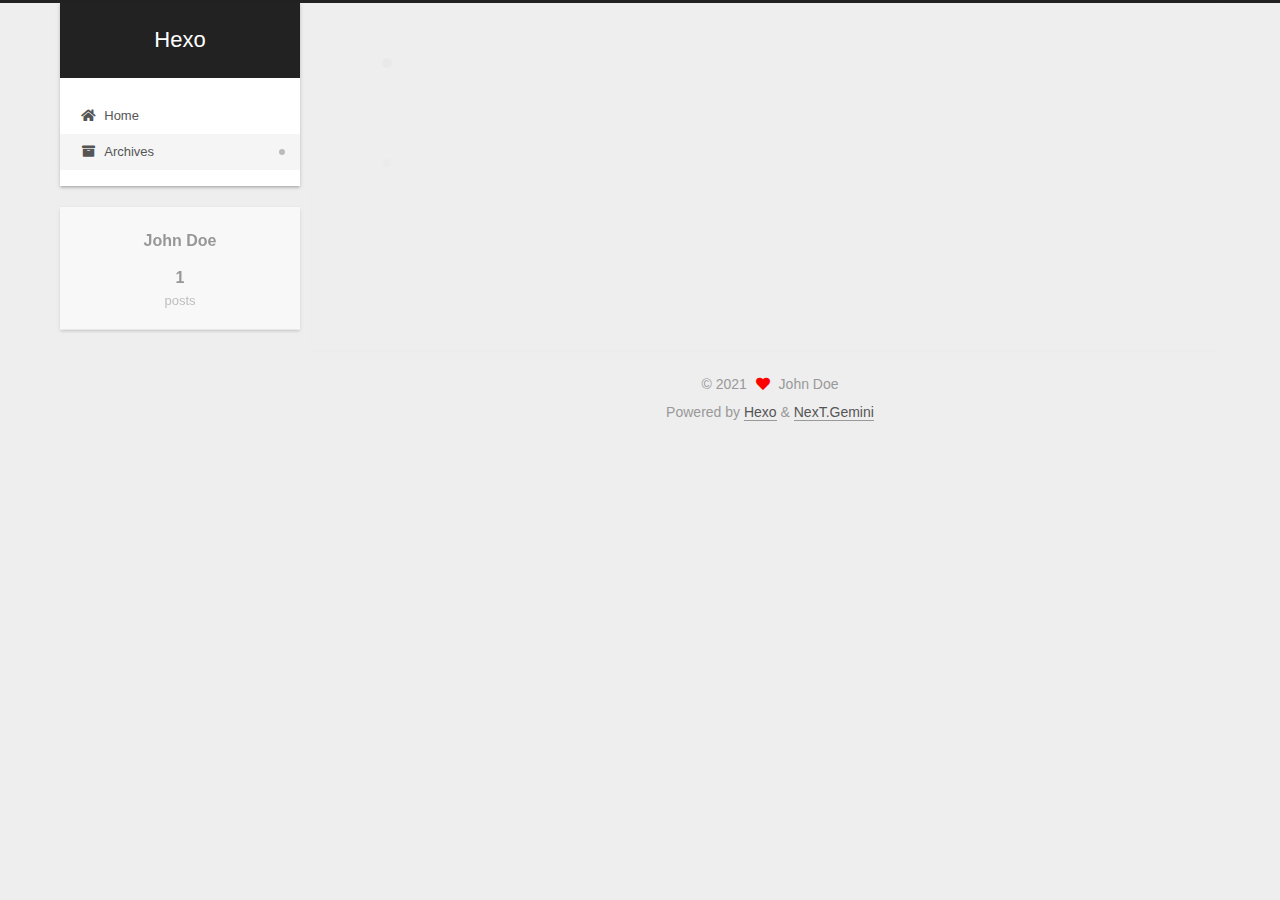
==== archives/index.html @ fc1ddba0 "Site updated: 2021-03-24 16:16:08" ====
<!DOCTYPE html>
<html lang="en">
<head>
  <meta charset="UTF-8">
<meta name="viewport" content="width=device-width, initial-scale=1, maximum-scale=2">
<meta name="theme-color" content="#222">
<meta name="generator" content="Hexo 5.4.0">
  <link rel="apple-touch-icon" sizes="180x180" href="/images/apple-touch-icon-next.png">
  <link rel="icon" type="image/png" sizes="32x32" href="/images/favicon-32x32-next.png">
  <link rel="icon" type="image/png" sizes="16x16" href="/images/favicon-16x16-next.png">
  <link rel="mask-icon" href="/images/logo.svg" color="#222">

<link rel="stylesheet" href="/css/main.css">


<link rel="stylesheet" href="/lib/font-awesome/css/all.min.css">

<script id="hexo-configurations">
    var NexT = window.NexT || {};
    var CONFIG = {"hostname":"example.com","root":"/","scheme":"Gemini","version":"7.8.0","exturl":false,"sidebar":{"position":"left","display":"post","padding":18,"offset":12,"onmobile":false},"copycode":{"enable":false,"show_result":false,"style":null},"back2top":{"enable":true,"sidebar":false,"scrollpercent":false},"bookmark":{"enable":false,"color":"#222","save":"auto"},"fancybox":false,"mediumzoom":false,"lazyload":false,"pangu":false,"comments":{"style":"tabs","active":null,"storage":true,"lazyload":false,"nav":null},"algolia":{"hits":{"per_page":10},"labels":{"input_placeholder":"Search for Posts","hits_empty":"We didn't find any results for the search: ${query}","hits_stats":"${hits} results found in ${time} ms"}},"localsearch":{"enable":false,"trigger":"auto","top_n_per_article":1,"unescape":false,"preload":false},"motion":{"enable":true,"async":false,"transition":{"post_block":"fadeIn","post_header":"slideDownIn","post_body":"slideDownIn","coll_header":"slideLeftIn","sidebar":"slideUpIn"}}};
  </script>

  <meta property="og:type" content="website">
<meta property="og:title" content="Hexo">
<meta property="og:url" content="http://example.com/archives/index.html">
<meta property="og:site_name" content="Hexo">
<meta property="og:locale" content="en_US">
<meta property="article:author" content="John Doe">
<meta name="twitter:card" content="summary">

<link rel="canonical" href="http://example.com/archives/">


<script id="page-configurations">
  // https://hexo.io/docs/variables.html
  CONFIG.page = {
    sidebar: "",
    isHome : false,
    isPost : false,
    lang   : 'en'
  };
</script>

  <title>Archive | Hexo</title>
  






  <noscript>
  <style>
  .use-motion .brand,
  .use-motion .menu-item,
  .sidebar-inner,
  .use-motion .post-block,
  .use-motion .pagination,
  .use-motion .comments,
  .use-motion .post-header,
  .use-motion .post-body,
  .use-motion .collection-header { opacity: initial; }

  .use-motion .site-title,
  .use-motion .site-subtitle {
    opacity: initial;
    top: initial;
  }

  .use-motion .logo-line-before i { left: initial; }
  .use-motion .logo-line-after i { right: initial; }
  </style>
</noscript>

</head>

<body itemscope itemtype="http://schema.org/WebPage">
  <div class="container use-motion">
    <div class="headband"></div>

    <header class="header" itemscope itemtype="http://schema.org/WPHeader">
      <div class="header-inner"><div class="site-brand-container">
  <div class="site-nav-toggle">
    <div class="toggle" aria-label="Toggle navigation bar">
      <span class="toggle-line toggle-line-first"></span>
      <span class="toggle-line toggle-line-middle"></span>
      <span class="toggle-line toggle-line-last"></span>
    </div>
  </div>

  <div class="site-meta">

    <a href="/" class="brand" rel="start">
      <span class="logo-line-before"><i></i></span>
      <h1 class="site-title">Hexo</h1>
      <span class="logo-line-after"><i></i></span>
    </a>
  </div>

  <div class="site-nav-right">
    <div class="toggle popup-trigger">
    </div>
  </div>
</div>




<nav class="site-nav">
  <ul id="menu" class="main-menu menu">
        <li class="menu-item menu-item-home">

    <a href="/" rel="section"><i class="fa fa-home fa-fw"></i>Home</a>

  </li>
        <li class="menu-item menu-item-archives">

    <a href="/archives/" rel="section"><i class="fa fa-archive fa-fw"></i>Archives</a>

  </li>
  </ul>
</nav>




</div>
    </header>

    
  <div class="back-to-top">
    <i class="fa fa-arrow-up"></i>
    <span>0%</span>
  </div>


    <main class="main">
      <div class="main-inner">
        <div class="content-wrap">
          

          <div class="content archive">
            

  
  
  
  <div class="post-block">
    <div class="posts-collapse">
      <div class="collection-title">
        <span class="collection-header">Um..! 1 post. Keep on posting.</span>
      </div>

      
    <div class="collection-year">
      <span class="collection-header">2021</span>
    </div>

  <article itemscope itemtype="http://schema.org/Article">
    <header class="post-header">

      <div class="post-meta">
        <time itemprop="dateCreated"
              datetime="2021-03-24T16:07:38+08:00"
              content="2021-03-24">
          03-24
        </time>
      </div>

      <div class="post-title">
          <a class="post-title-link" href="/2021/03/24/hello-world/" itemprop="url">
            <span itemprop="name">Hello World</span>
          </a>
      </div>

    </header>
  </article>


    </div>
  </div>
  
  
  

  



          </div>
          

<script>
  window.addEventListener('tabs:register', () => {
    let { activeClass } = CONFIG.comments;
    if (CONFIG.comments.storage) {
      activeClass = localStorage.getItem('comments_active') || activeClass;
    }
    if (activeClass) {
      let activeTab = document.querySelector(`a[href="#comment-${activeClass}"]`);
      if (activeTab) {
        activeTab.click();
      }
    }
  });
  if (CONFIG.comments.storage) {
    window.addEventListener('tabs:click', event => {
      if (!event.target.matches('.tabs-comment .tab-content .tab-pane')) return;
      let commentClass = event.target.classList[1];
      localStorage.setItem('comments_active', commentClass);
    });
  }
</script>

        </div>
          
  
  <div class="toggle sidebar-toggle">
    <span class="toggle-line toggle-line-first"></span>
    <span class="toggle-line toggle-line-middle"></span>
    <span class="toggle-line toggle-line-last"></span>
  </div>

  <aside class="sidebar">
    <div class="sidebar-inner">

      <ul class="sidebar-nav motion-element">
        <li class="sidebar-nav-toc">
          Table of Contents
        </li>
        <li class="sidebar-nav-overview">
          Overview
        </li>
      </ul>

      <!--noindex-->
      <div class="post-toc-wrap sidebar-panel">
      </div>
      <!--/noindex-->

      <div class="site-overview-wrap sidebar-panel">
        <div class="site-author motion-element" itemprop="author" itemscope itemtype="http://schema.org/Person">
  <p class="site-author-name" itemprop="name">John Doe</p>
  <div class="site-description" itemprop="description"></div>
</div>
<div class="site-state-wrap motion-element">
  <nav class="site-state">
      <div class="site-state-item site-state-posts">
          <a href="/archives/">
        
          <span class="site-state-item-count">1</span>
          <span class="site-state-item-name">posts</span>
        </a>
      </div>
  </nav>
</div>



      </div>

    </div>
  </aside>
  <div id="sidebar-dimmer"></div>


      </div>
    </main>

    <footer class="footer">
      <div class="footer-inner">
        

        

<div class="copyright">
  
  &copy; 
  <span itemprop="copyrightYear">2021</span>
  <span class="with-love">
    <i class="fa fa-heart"></i>
  </span>
  <span class="author" itemprop="copyrightHolder">John Doe</span>
</div>
  <div class="powered-by">Powered by <a href="https://hexo.io/" class="theme-link" rel="noopener" target="_blank">Hexo</a> & <a href="https://theme-next.org/" class="theme-link" rel="noopener" target="_blank">NexT.Gemini</a>
  </div>

        








      </div>
    </footer>
  </div>

  
  <script src="/lib/anime.min.js"></script>
  <script src="/lib/velocity/velocity.min.js"></script>
  <script src="/lib/velocity/velocity.ui.min.js"></script>

<script src="/js/utils.js"></script>

<script src="/js/motion.js"></script>


<script src="/js/schemes/pisces.js"></script>


<script src="/js/next-boot.js"></script>




  















  

  

</body>
</html>
---- css/main.css ----
:root {
  --body-bg-color: #eee;
  --content-bg-color: #fff;
  --card-bg-color: #f5f5f5;
  --text-color: #555;
  --blockquote-color: #666;
  --link-color: #555;
  --link-hover-color: #222;
  --brand-color: #fff;
  --brand-hover-color: #fff;
  --table-row-odd-bg-color: #f9f9f9;
  --table-row-hover-bg-color: #f5f5f5;
  --menu-item-bg-color: #f5f5f5;
  --btn-default-bg: #fff;
  --btn-default-color: #555;
  --btn-default-border-color: #555;
  --btn-default-hover-bg: #222;
  --btn-default-hover-color: #fff;
  --btn-default-hover-border-color: #222;
}
html {
  line-height: 1.15; /* 1 */
  -webkit-text-size-adjust: 100%; /* 2 */
}
body {
  margin: 0;
}
main {
  display: block;
}
h1 {
  font-size: 2em;
  margin: 0.67em 0;
}
hr {
  box-sizing: content-box; /* 1 */
  height: 0; /* 1 */
  overflow: visible; /* 2 */
}
pre {
  font-family: monospace, monospace; /* 1 */
  font-size: 1em; /* 2 */
}
a {
  background: transparent;
}
abbr[title] {
  border-bottom: none; /* 1 */
  text-decoration: underline; /* 2 */
  text-decoration: underline dotted; /* 2 */
}
b,
strong {
  font-weight: bolder;
}
code,
kbd,
samp {
  font-family: monospace, monospace; /* 1 */
  font-size: 1em; /* 2 */
}
small {
  font-size: 80%;
}
sub,
sup {
  font-size: 75%;
  line-height: 0;
  position: relative;
  vertical-align: baseline;
}
sub {
  bottom: -0.25em;
}
sup {
  top: -0.5em;
}
img {
  border-style: none;
}
button,
input,
optgroup,
select,
textarea {
  font-family: inherit; /* 1 */
  font-size: 100%; /* 1 */
  line-height: 1.15; /* 1 */
  margin: 0; /* 2 */
}
button,
input {
/* 1 */
  overflow: visible;
}
button,
select {
/* 1 */
  text-transform: none;
}
button,
[type='button'],
[type='reset'],
[type='submit'] {
  -webkit-appearance: button;
}
button::-moz-focus-inner,
[type='button']::-moz-focus-inner,
[type='reset']::-moz-focus-inner,
[type='submit']::-moz-focus-inner {
  border-style: none;
  padding: 0;
}
button:-moz-focusring,
[type='button']:-moz-focusring,
[type='reset']:-moz-focusring,
[type='submit']:-moz-focusring {
  outline: 1px dotted ButtonText;
}
fieldset {
  padding: 0.35em 0.75em 0.625em;
}
legend {
  box-sizing: border-box; /* 1 */
  color: inherit; /* 2 */
  display: table; /* 1 */
  max-width: 100%; /* 1 */
  padding: 0; /* 3 */
  white-space: normal; /* 1 */
}
progress {
  vertical-align: baseline;
}
textarea {
  overflow: auto;
}
[type='checkbox'],
[type='radio'] {
  box-sizing: border-box; /* 1 */
  padding: 0; /* 2 */
}
[type='number']::-webkit-inner-spin-button,
[type='number']::-webkit-outer-spin-button {
  height: auto;
}
[type='search'] {
  outline-offset: -2px; /* 2 */
  -webkit-appearance: textfield; /* 1 */
}
[type='search']::-webkit-search-decoration {
  -webkit-appearance: none;
}
::-webkit-file-upload-button {
  font: inherit; /* 2 */
  -webkit-appearance: button; /* 1 */
}
details {
  display: block;
}
summary {
  display: list-item;
}
template {
  display: none;
}
[hidden] {
  display: none;
}
::selection {
  background: #262a30;
  color: #eee;
}
html,
body {
  height: 100%;
}
body {
  background: var(--body-bg-color);
  color: var(--text-color);
  font-family: 'Lato', "PingFang SC", "Microsoft YaHei", sans-serif;
  font-size: 1em;
  line-height: 2;
}
@media (max-width: 991px) {
  body {
    padding-left: 0 !important;
    padding-right: 0 !important;
  }
}
h1,
h2,
h3,
h4,
h5,
h6 {
  font-family: 'Lato', "PingFang SC", "Microsoft YaHei", sans-serif;
  font-weight: bold;
  line-height: 1.5;
  margin: 20px 0 15px;
}
h1 {
  font-size: 1.5em;
}
h2 {
  font-size: 1.375em;
}
h3 {
  font-size: 1.25em;
}
h4 {
  font-size: 1.125em;
}
h5 {
  font-size: 1em;
}
h6 {
  font-size: 0.875em;
}
p {
  margin: 0 0 20px 0;
}
a,
span.exturl {
  border-bottom: 1px solid #999;
  color: var(--link-color);
  outline: 0;
  text-decoration: none;
  overflow-wrap: break-word;
  word-wrap: break-word;
  cursor: pointer;
}
a:hover,
span.exturl:hover {
  border-bottom-color: var(--link-hover-color);
  color: var(--link-hover-color);
}
iframe,
img,
video {
  display: block;
  margin-left: auto;
  margin-right: auto;
  max-width: 100%;
}
hr {
  background-image: repeating-linear-gradient(-45deg, #ddd, #ddd 4px, transparent 4px, transparent 8px);
  border: 0;
  height: 3px;
  margin: 40px 0;
}
blockquote {
  border-left: 4px solid #ddd;
  color: var(--blockquote-color);
  margin: 0;
  padding: 0 15px;
}
blockquote cite::before {
  content: '-';
  padding: 0 5px;
}
dt {
  font-weight: bold;
}
dd {
  margin: 0;
  padding: 0;
}
kbd {
  background-color: #f5f5f5;
  background-image: linear-gradient(#eee, #fff, #eee);
  border: 1px solid #ccc;
  border-radius: 0.2em;
  box-shadow: 0.1em 0.1em 0.2em rgba(0,0,0,0.1);
  color: #555;
  font-family: inherit;
  padding: 0.1em 0.3em;
  white-space: nowrap;
}
.table-container {
  overflow: auto;
}
table {
  border-collapse: collapse;
  border-spacing: 0;
  font-size: 0.875em;
  margin: 0 0 20px 0;
  width: 100%;
}
tbody tr:nth-of-type(odd) {
  background: var(--table-row-odd-bg-color);
}
tbody tr:hover {
  background: var(--table-row-hover-bg-color);
}
caption,
th,
td {
  font-weight: normal;
  padding: 8px;
  vertical-align: middle;
}
th,
td {
  border: 1px solid #ddd;
  border-bottom: 3px solid #ddd;
}
th {
  font-weight: 700;
  padding-bottom: 10px;
}
td {
  border-bottom-width: 1px;
}
.btn {
  background: var(--btn-default-bg);
  border: 2px solid var(--btn-default-border-color);
  border-radius: 2px;
  color: var(--btn-default-color);
  display: inline-block;
  font-size: 0.875em;
  line-height: 2;
  padding: 0 20px;
  text-decoration: none;
  transition-property: background-color;
  transition-delay: 0s;
  transition-duration: 0.2s;
  transition-timing-function: ease-in-out;
}
.btn:hover {
  background: var(--btn-default-hover-bg);
  border-color: var(--btn-default-hover-border-color);
  color: var(--btn-default-hover-color);
}
.btn + .btn {
  margin: 0 0 8px 8px;
}
.btn .fa-fw {
  text-align: left;
  width: 1.285714285714286em;
}
.toggle {
  line-height: 0;
}
.toggle .toggle-line {
  background: #fff;
  display: inline-block;
  height: 2px;
  left: 0;
  position: relative;
  top: 0;
  transition: all 0.4s;
  vertical-align: top;
  width: 100%;
}
.toggle .toggle-line:not(:first-child) {
  margin-top: 3px;
}
.toggle.toggle-arrow .toggle-line-first {
  left: 50%;
  top: 2px;
  transform: rotate(45deg);
  width: 50%;
}
.toggle.toggle-arrow .toggle-line-middle {
  left: 2px;
  width: 90%;
}
.toggle.toggle-arrow .toggle-line-last {
  left: 50%;
  top: -2px;
  transform: rotate(-45deg);
  width: 50%;
}
.toggle.toggle-close .toggle-line-first {
  transform: rotate(-45deg);
  top: 5px;
}
.toggle.toggle-close .toggle-line-middle {
  opacity: 0;
}
.toggle.toggle-close .toggle-line-last {
  transform: rotate(45deg);
  top: -5px;
}
.highlight,
pre {
  background: #f7f7f7;
  color: #4d4d4c;
  line-height: 1.6;
  margin: 0 auto 20px;
}
pre,
code {
  font-family: consolas, Menlo, monospace, "PingFang SC", "Microsoft YaHei";
}
code {
  background: #eee;
  border-radius: 3px;
  color: #555;
  padding: 2px 4px;
  overflow-wrap: break-word;
  word-wrap: break-word;
}
.highlight *::selection {
  background: #d6d6d6;
}
.highlight pre {
  border: 0;
  margin: 0;
  padding: 10px 0;
}
.highlight table {
  border: 0;
  margin: 0;
  width: auto;
}
.highlight td {
  border: 0;
  padding: 0;
}
.highlight figcaption {
  background: #eff2f3;
  color: #4d4d4c;
  display: flex;
  font-size: 0.875em;
  justify-content: space-between;
  line-height: 1.2;
  padding: 0.5em;
}
.highlight figcaption a {
  color: #4d4d4c;
}
.highlight figcaption a:hover {
  border-bottom-color: #4d4d4c;
}
.highlight .gutter {
  -moz-user-select: none;
  -ms-user-select: none;
  -webkit-user-select: none;
  user-select: none;
}
.highlight .gutter pre {
  background: #eff2f3;
  color: #869194;
  padding-left: 10px;
  padding-right: 10px;
  text-align: right;
}
.highlight .code pre {
  background: #f7f7f7;
  padding-left: 10px;
  width: 100%;
}
.gist table {
  width: auto;
}
.gist table td {
  border: 0;
}
pre {
  overflow: auto;
  padding: 10px;
}
pre code {
  background: none;
  color: #4d4d4c;
  font-size: 0.875em;
  padding: 0;
  text-shadow: none;
}
pre .deletion {
  background: #fdd;
}
pre .addition {
  background: #dfd;
}
pre .meta {
  color: #eab700;
  -moz-user-select: none;
  -ms-user-select: none;
  -webkit-user-select: none;
  user-select: none;
}
pre .comment {
  color: #8e908c;
}
pre .variable,
pre .attribute,
pre .tag,
pre .name,
pre .regexp,
pre .ruby .constant,
pre .xml .tag .title,
pre .xml .pi,
pre .xml .doctype,
pre .html .doctype,
pre .css .id,
pre .css .class,
pre .css .pseudo {
  color: #c82829;
}
pre .number,
pre .preprocessor,
pre .built_in,
pre .builtin-name,
pre .literal,
pre .params,
pre .constant,
pre .command {
  color: #f5871f;
}
pre .ruby .class .title,
pre .css .rules .attribute,
pre .string,
pre .symbol,
pre .value,
pre .inheritance,
pre .header,
pre .ruby .symbol,
pre .xml .cdata,
pre .special,
pre .formula {
  color: #718c00;
}
pre .title,
pre .css .hexcolor {
  color: #3e999f;
}
pre .function,
pre .python .decorator,
pre .python .title,
pre .ruby .function .title,
pre .ruby .title .keyword,
pre .perl .sub,
pre .javascript .title,
pre .coffeescript .title {
  color: #4271ae;
}
pre .keyword,
pre .javascript .function {
  color: #8959a8;
}
.blockquote-center {
  border-left: none;
  margin: 40px 0;
  padding: 0;
  position: relative;
  text-align: center;
}
.blockquote-center .fa {
  display: block;
  opacity: 0.6;
  position: absolute;
  width: 100%;
}
.blockquote-center .fa-quote-left {
  border-top: 1px solid #ccc;
  text-align: left;
  top: -20px;
}
.blockquote-center .fa-quote-right {
  border-bottom: 1px solid #ccc;
  text-align: right;
  bottom: -20px;
}
.blockquote-center p,
.blockquote-center div {
  text-align: center;
}
.post-body .group-picture img {
  margin: 0 auto;
  padding: 0 3px;
}
.group-picture-row {
  margin-bottom: 6px;
  overflow: hidden;
}
.group-picture-column {
  float: left;
  margin-bottom: 10px;
}
.post-body .label {
  color: #555;
  display: inline;
  padding: 0 2px;
}
.post-body .label.default {
  background: #f0f0f0;
}
.post-body .label.primary {
  background: #efe6f7;
}
.post-body .label.info {
  background: #e5f2f8;
}
.post-body .label.success {
  background: #e7f4e9;
}
.post-body .label.warning {
  background: #fcf6e1;
}
.post-body .label.danger {
  background: #fae8eb;
}
.post-body .tabs {
  margin-bottom: 20px;
}
.post-body .tabs,
.tabs-comment {
  display: block;
  padding-top: 10px;
  position: relative;
}
.post-body .tabs ul.nav-tabs,
.tabs-comment ul.nav-tabs {
  display: flex;
  flex-wrap: wrap;
  margin: 0;
  margin-bottom: -1px;
  padding: 0;
}
@media (max-width: 413px) {
  .post-body .tabs ul.nav-tabs,
  .tabs-comment ul.nav-tabs {
    display: block;
    margin-bottom: 5px;
  }
}
.post-body .tabs ul.nav-tabs li.tab,
.tabs-comment ul.nav-tabs li.tab {
  border-bottom: 1px solid #ddd;
  border-left: 1px solid transparent;
  border-right: 1px solid transparent;
  border-top: 3px solid transparent;
  flex-grow: 1;
  list-style-type: none;
  border-radius: 0 0 0 0;
}
@media (max-width: 413px) {
  .post-body .tabs ul.nav-tabs li.tab,
  .tabs-comment ul.nav-tabs li.tab {
    border-bottom: 1px solid transparent;
    border-left: 3px solid transparent;
    border-right: 1px solid transparent;
    border-top: 1px solid transparent;
  }
}
@media (max-width: 413px) {
  .post-body .tabs ul.nav-tabs li.tab,
  .tabs-comment ul.nav-tabs li.tab {
    border-radius: 0;
  }
}
.post-body .tabs ul.nav-tabs li.tab a,
.tabs-comment ul.nav-tabs li.tab a {
  border-bottom: initial;
  display: block;
  line-height: 1.8;
  outline: 0;
  padding: 0.25em 0.75em;
  text-align: center;
  transition-delay: 0s;
  transition-duration: 0.2s;
  transition-timing-function: ease-out;
}
.post-body .tabs ul.nav-tabs li.tab a i,
.tabs-comment ul.nav-tabs li.tab a i {
  width: 1.285714285714286em;
}
.post-body .tabs ul.nav-tabs li.tab.active,
.tabs-comment ul.nav-tabs li.tab.active {
  border-bottom: 1px solid transparent;
  border-left: 1px solid #ddd;
  border-right: 1px solid #ddd;
  border-top: 3px solid #fc6423;
}
@media (max-width: 413px) {
  .post-body .tabs ul.nav-tabs li.tab.active,
  .tabs-comment ul.nav-tabs li.tab.active {
    border-bottom: 1px solid #ddd;
    border-left: 3px solid #fc6423;
    border-right: 1px solid #ddd;
    border-top: 1px solid #ddd;
  }
}
.post-body .tabs ul.nav-tabs li.tab.active a,
.tabs-comment ul.nav-tabs li.tab.active a {
  color: var(--link-color);
  cursor: default;
}
.post-body .tabs .tab-content .tab-pane,
.tabs-comment .tab-content .tab-pane {
  border: 1px solid #ddd;
  border-top: 0;
  padding: 20px 20px 0 20px;
  border-radius: 0;
}
.post-body .tabs .tab-content .tab-pane:not(.active),
.tabs-comment .tab-content .tab-pane:not(.active) {
  display: none;
}
.post-body .tabs .tab-content .tab-pane.active,
.tabs-comment .tab-content .tab-pane.active {
  display: block;
}
.post-body .tabs .tab-content .tab-pane.active:nth-of-type(1),
.tabs-comment .tab-content .tab-pane.active:nth-of-type(1) {
  border-radius: 0 0 0 0;
}
@media (max-width: 413px) {
  .post-body .tabs .tab-content .tab-pane.active:nth-of-type(1),
  .tabs-comment .tab-content .tab-pane.active:nth-of-type(1) {
    border-radius: 0;
  }
}
.post-body .note {
  border-radius: 3px;
  margin-bottom: 20px;
  padding: 1em;
  position: relative;
  border: 1px solid #eee;
  border-left-width: 5px;
}
.post-body .note h2,
.post-body .note h3,
.post-body .note h4,
.post-body .note h5,
.post-body .note h6 {
  margin-top: 0;
  border-bottom: initial;
  margin-bottom: 0;
  padding-top: 0;
}
.post-body .note p:first-child,
.post-body .note ul:first-child,
.post-body .note ol:first-child,
.post-body .note table:first-child,
.post-body .note pre:first-child,
.post-body .note blockquote:first-child,
.post-body .note img:first-child {
  margin-top: 0;
}
.post-body .note p:last-child,
.post-body .note ul:last-child,
.post-body .note ol:last-child,
.post-body .note table:last-child,
.post-body .note pre:last-child,
.post-body .note blockquote:last-child,
.post-body .note img:last-child {
  margin-bottom: 0;
}
.post-body .note.default {
  border-left-color: #777;
}
.post-body .note.default h2,
.post-body .note.default h3,
.post-body .note.default h4,
.post-body .note.default h5,
.post-body .note.default h6 {
  color: #777;
}
.post-body .note.primary {
  border-left-color: #6f42c1;
}
.post-body .note.primary h2,
.post-body .note.primary h3,
.post-body .note.primary h4,
.post-body .note.primary h5,
.post-body .note.primary h6 {
  color: #6f42c1;
}
.post-body .note.info {
  border-left-color: #428bca;
}
.post-body .note.info h2,
.post-body .note.info h3,
.post-body .note.info h4,
.post-body .note.info h5,
.post-body .note.info h6 {
  color: #428bca;
}
.post-body .note.success {
  border-left-color: #5cb85c;
}
.post-body .note.success h2,
.post-body .note.success h3,
.post-body .note.success h4,
.post-body .note.success h5,
.post-body .note.success h6 {
  color: #5cb85c;
}
.post-body .note.warning {
  border-left-color: #f0ad4e;
}
.post-body .note.warning h2,
.post-body .note.warning h3,
.post-body .note.warning h4,
.post-body .note.warning h5,
.post-body .note.warning h6 {
  color: #f0ad4e;
}
.post-body .note.danger {
  border-left-color: #d9534f;
}
.post-body .note.danger h2,
.post-body .note.danger h3,
.post-body .note.danger h4,
.post-body .note.danger h5,
.post-body .note.danger h6 {
  color: #d9534f;
}
.pagination .prev,
.pagination .next,
.pagination .page-number,
.pagination .space {
  display: inline-block;
  margin: 0 10px;
  padding: 0 11px;
  position: relative;
  top: -1px;
}
@media (max-width: 767px) {
  .pagination .prev,
  .pagination .next,
  .pagination .page-number,
  .pagination .space {
    margin: 0 5px;
  }
}
.pagination {
  border-top: 1px solid #eee;
  margin: 120px 0 0;
  text-align: center;
}
.pagination .prev,
.pagination .next,
.pagination .page-number {
  border-bottom: 0;
  border-top: 1px solid #eee;
  transition-property: border-color;
  transition-delay: 0s;
  transition-duration: 0.2s;
  transition-timing-function: ease-in-out;
}
.pagination .prev:hover,
.pagination .next:hover,
.pagination .page-number:hover {
  border-top-color: #222;
}
.pagination .space {
  margin: 0;
  padding: 0;
}
.pagination .prev {
  margin-left: 0;
}
.pagination .next {
  margin-right: 0;
}
.pagination .page-number.current {
  background: #ccc;
  border-top-color: #ccc;
  color: #fff;
}
@media (max-width: 767px) {
  .pagination {
    border-top: none;
  }
  .pagination .prev,
  .pagination .next,
  .pagination .page-number {
    border-bottom: 1px solid #eee;
    border-top: 0;
    margin-bottom: 10px;
    padding: 0 10px;
  }
  .pagination .prev:hover,
  .pagination .next:hover,
  .pagination .page-number:hover {
    border-bottom-color: #222;
  }
}
.comments {
  margin-top: 60px;
  overflow: hidden;
}
.comment-button-group {
  display: flex;
  flex-wrap: wrap-reverse;
  justify-content: center;
  margin: 1em 0;
}
.comment-button-group .comment-button {
  margin: 0.1em 0.2em;
}
.comment-button-group .comment-button.active {
  background: var(--btn-default-hover-bg);
  border-color: var(--btn-default-hover-border-color);
  color: var(--btn-default-hover-color);
}
.comment-position {
  display: none;
}
.comment-position.active {
  display: block;
}
.tabs-comment {
  background: var(--content-bg-color);
  margin-top: 4em;
  padding-top: 0;
}
.tabs-comment .comments {
  border: 0;
  box-shadow: none;
  margin-top: 0;
  padding-top: 0;
}
.container {
  min-height: 100%;
  position: relative;
}
.main-inner {
  margin: 0 auto;
  width: calc(100% - 20px);
}
@media (min-width: 1200px) {
  .main-inner {
    width: 1160px;
  }
}
@media (min-width: 1600px) {
  .main-inner {
    width: 73%;
  }
}
@media (max-width: 767px) {
  .content-wrap {
    padding: 0 20px;
  }
}
.header {
  background: transparent;
}
.header-inner {
  margin: 0 auto;
  width: calc(100% - 20px);
}
@media (min-width: 1200px) {
  .header-inner {
    width: 1160px;
  }
}
@media (min-width: 1600px) {
  .header-inner {
    width: 73%;
  }
}
.site-brand-container {
  display: flex;
  flex-shrink: 0;
  padding: 0 10px;
}
.headband {
  background: #222;
  height: 3px;
}
.site-meta {
  flex-grow: 1;
  text-align: center;
}
@media (max-width: 767px) {
  .site-meta {
    text-align: center;
  }
}
.brand {
  border-bottom: none;
  color: var(--brand-color);
  display: inline-block;
  line-height: 1.375em;
  padding: 0 40px;
  position: relative;
}
.brand:hover {
  color: var(--brand-hover-color);
}
.site-title {
  font-family: 'Lato', "PingFang SC", "Microsoft YaHei", sans-serif;
  font-size: 1.375em;
  font-weight: normal;
  margin: 0;
}
.site-subtitle {
  color: #ddd;
  font-size: 0.8125em;
  margin: 10px 0;
}
.use-motion .brand {
  opacity: 0;
}
.use-motion .site-title,
.use-motion .site-subtitle,
.use-motion .custom-logo-image {
  opacity: 0;
  position: relative;
  top: -10px;
}
.site-nav-toggle,
.site-nav-right {
  display: none;
}
@media (max-width: 767px) {
  .site-nav-toggle,
  .site-nav-right {
    display: flex;
    flex-direction: column;
    justify-content: center;
  }
}
.site-nav-toggle .toggle,
.site-nav-right .toggle {
  color: var(--text-color);
  padding: 10px;
  width: 22px;
}
.site-nav-toggle .toggle .toggle-line,
.site-nav-right .toggle .toggle-line {
  background: var(--text-color);
  border-radius: 1px;
}
.site-nav {
  display: block;
}
@media (max-width: 767px) {
  .site-nav {
    clear: both;
    display: none;
  }
}
.site-nav.site-nav-on {
  display: block;
}
.menu {
  margin-top: 20px;
  padding-left: 0;
  text-align: center;
}
.menu-item {
  display: inline-block;
  list-style: none;
  margin: 0 10px;
}
@media (max-width: 767px) {
  .menu-item {
    display: block;
    margin-top: 10px;
  }
  .menu-item.menu-item-search {
    display: none;
  }
}
.menu-item a,
.menu-item span.exturl {
  border-bottom: 0;
  display: block;
  font-size: 0.8125em;
  transition-property: border-color;
  transition-delay: 0s;
  transition-duration: 0.2s;
  transition-timing-function: ease-in-out;
}
@media (hover: none) {
  .menu-item a:hover,
  .menu-item span.exturl:hover {
    border-bottom-color: transparent !important;
  }
}
.menu-item .fa,
.menu-item .fab,
.menu-item .far,
.menu-item .fas {
  margin-right: 8px;
}
.menu-item .badge {
  display: inline-block;
  font-weight: bold;
  line-height: 1;
  margin-left: 0.35em;
  margin-top: 0.35em;
  text-align: center;
  white-space: nowrap;
}
@media (max-width: 767px) {
  .menu-item .badge {
    float: right;
    margin-left: 0;
  }
}
.menu-item-active a,
.menu .menu-item a:hover,
.menu .menu-item span.exturl:hover {
  background: var(--menu-item-bg-color);
}
.use-motion .menu-item {
  opacity: 0;
}
.sidebar {
  background: #222;
  bottom: 0;
  box-shadow: inset 0 2px 6px #000;
  position: fixed;
  top: 0;
}
@media (max-width: 991px) {
  .sidebar {
    display: none;
  }
}
.sidebar-inner {
  color: #999;
  padding: 18px 10px;
  text-align: center;
}
.cc-license {
  margin-top: 10px;
  text-align: center;
}
.cc-license .cc-opacity {
  border-bottom: none;
  opacity: 0.7;
}
.cc-license .cc-opacity:hover {
  opacity: 0.9;
}
.cc-license img {
  display: inline-block;
}
.site-author-image {
  border: 1px solid #eee;
  display: block;
  margin: 0 auto;
  max-width: 120px;
  padding: 2px;
}
.site-author-name {
  color: var(--text-color);
  font-weight: 600;
  margin: 0;
  text-align: center;
}
.site-description {
  color: #999;
  font-size: 0.8125em;
  margin-top: 0;
  text-align: center;
}
.links-of-author {
  margin-top: 15px;
}
.links-of-author a,
.links-of-author span.exturl {
  border-bottom-color: #555;
  display: inline-block;
  font-size: 0.8125em;
  margin-bottom: 10px;
  margin-right: 10px;
  vertical-align: middle;
}
.links-of-author a::before,
.links-of-author span.exturl::before {
  background: #4b22ff;
  border-radius: 50%;
  content: ' ';
  display: inline-block;
  height: 4px;
  margin-right: 3px;
  vertical-align: middle;
  width: 4px;
}
.sidebar-button {
  margin-top: 15px;
}
.sidebar-button a {
  border: 1px solid #fc6423;
  border-radius: 4px;
  color: #fc6423;
  display: inline-block;
  padding: 0 15px;
}
.sidebar-button a .fa,
.sidebar-button a .fab,
.sidebar-button a .far,
.sidebar-button a .fas {
  margin-right: 5px;
}
.sidebar-button a:hover {
  background: #fc6423;
  border: 1px solid #fc6423;
  color: #fff;
}
.sidebar-button a:hover .fa,
.sidebar-button a:hover .fab,
.sidebar-button a:hover .far,
.sidebar-button a:hover .fas {
  color: #fff;
}
.links-of-blogroll {
  font-size: 0.8125em;
  margin-top: 10px;
}
.links-of-blogroll-title {
  font-size: 0.875em;
  font-weight: 600;
  margin-top: 0;
}
.links-of-blogroll-list {
  list-style: none;
  margin: 0;
  padding: 0;
}
#sidebar-dimmer {
  display: none;
}
@media (max-width: 767px) {
  #sidebar-dimmer {
    background: #000;
    display: block;
    height: 100%;
    left: 100%;
    opacity: 0;
    position: fixed;
    top: 0;
    width: 100%;
    z-index: 1100;
  }
  .sidebar-active + #sidebar-dimmer {
    opacity: 0.7;
    transform: translateX(-100%);
    transition: opacity 0.5s;
  }
}
.sidebar-nav {
  margin: 0;
  padding-bottom: 20px;
  padding-left: 0;
}
.sidebar-nav li {
  border-bottom: 1px solid transparent;
  color: var(--text-color);
  cursor: pointer;
  display: inline-block;
  font-size: 0.875em;
}
.sidebar-nav li.sidebar-nav-overview {
  margin-left: 10px;
}
.sidebar-nav li:hover {
  color: #fc6423;
}
.sidebar-nav .sidebar-nav-active {
  border-bottom-color: #fc6423;
  color: #fc6423;
}
.sidebar-nav .sidebar-nav-active:hover {
  color: #fc6423;
}
.sidebar-panel {
  display: none;
  overflow-x: hidden;
  overflow-y: auto;
}
.sidebar-panel-active {
  display: block;
}
.sidebar-toggle {
  background: #222;
  bottom: 45px;
  cursor: pointer;
  height: 14px;
  left: 30px;
  padding: 5px;
  position: fixed;
  width: 14px;
  z-index: 1300;
}
@media (max-width: 991px) {
  .sidebar-toggle {
    left: 20px;
    opacity: 0.8;
    display: none;
  }
}
.sidebar-toggle:hover .toggle-line {
  background: #fc6423;
}
.post-toc {
  font-size: 0.875em;
}
.post-toc ol {
  list-style: none;
  margin: 0;
  padding: 0 2px 5px 10px;
  text-align: left;
}
.post-toc ol > ol {
  padding-left: 0;
}
.post-toc ol a {
  transition-property: all;
  transition-delay: 0s;
  transition-duration: 0.2s;
  transition-timing-function: ease-in-out;
}
.post-toc .nav-item {
  line-height: 1.8;
  overflow: hidden;
  text-overflow: ellipsis;
  white-space: nowrap;
}
.post-toc .nav .nav-child {
  display: none;
}
.post-toc .nav .active > .nav-child {
  display: block;
}
.post-toc .nav .active-current > .nav-child {
  display: block;
}
.post-toc .nav .active-current > .nav-child > .nav-item {
  display: block;
}
.post-toc .nav .active > a {
  border-bottom-color: #fc6423;
  color: #fc6423;
}
.post-toc .nav .active-current > a {
  color: #fc6423;
}
.post-toc .nav .active-current > a:hover {
  color: #fc6423;
}
.site-state {
  display: flex;
  justify-content: center;
  line-height: 1.4;
  margin-top: 10px;
  overflow: hidden;
  text-align: center;
  white-space: nowrap;
}
.site-state-item {
  padding: 0 15px;
}
.site-state-item:not(:first-child) {
  border-left: 1px solid #eee;
}
.site-state-item a {
  border-bottom: none;
}
.site-state-item-count {
  display: block;
  font-size: 1em;
  font-weight: 600;
  text-align: center;
}
.site-state-item-name {
  color: #999;
  font-size: 0.8125em;
}
.footer {
  color: #999;
  font-size: 0.875em;
  padding: 20px 0;
}
.footer.footer-fixed {
  bottom: 0;
  left: 0;
  position: absolute;
  right: 0;
}
.footer-inner {
  box-sizing: border-box;
  margin: 0 auto;
  text-align: center;
  width: calc(100% - 20px);
}
@media (min-width: 1200px) {
  .footer-inner {
    width: 1160px;
  }
}
@media (min-width: 1600px) {
  .footer-inner {
    width: 73%;
  }
}
.languages {
  display: inline-block;
  font-size: 1.125em;
  position: relative;
}
.languages .lang-select-label span {
  margin: 0 0.5em;
}
.languages .lang-select {
  height: 100%;
  left: 0;
  opacity: 0;
  position: absolute;
  top: 0;
  width: 100%;
}
.with-love {
  color: #ff0000;
  display: inline-block;
  margin: 0 5px;
}
.powered-by,
.theme-info {
  display: inline-block;
}
@-moz-keyframes iconAnimate {
  0%, 100% {
    transform: scale(1);
  }
  10%, 30% {
    transform: scale(0.9);
  }
  20%, 40%, 60%, 80% {
    transform: scale(1.1);
  }
  50%, 70% {
    transform: scale(1.1);
  }
}
@-webkit-keyframes iconAnimate {
  0%, 100% {
    transform: scale(1);
  }
  10%, 30% {
    transform: scale(0.9);
  }
  20%, 40%, 60%, 80% {
    transform: scale(1.1);
  }
  50%, 70% {
    transform: scale(1.1);
  }
}
@-o-keyframes iconAnimate {
  0%, 100% {
    transform: scale(1);
  }
  10%, 30% {
    transform: scale(0.9);
  }
  20%, 40%, 60%, 80% {
    transform: scale(1.1);
  }
  50%, 70% {
    transform: scale(1.1);
  }
}
@keyframes iconAnimate {
  0%, 100% {
    transform: scale(1);
  }
  10%, 30% {
    transform: scale(0.9);
  }
  20%, 40%, 60%, 80% {
    transform: scale(1.1);
  }
  50%, 70% {
    transform: scale(1.1);
  }
}
.back-to-top {
  font-size: 12px;
  text-align: center;
  transition-delay: 0s;
  transition-duration: 0.2s;
  transition-timing-function: ease-in-out;
}
.back-to-top {
  background: #222;
  bottom: -100px;
  box-sizing: border-box;
  color: #fff;
  cursor: pointer;
  left: 30px;
  opacity: 0.6;
  padding: 0 6px;
  position: fixed;
  transition-property: bottom;
  z-index: 1300;
  width: 24px;
}
.back-to-top span {
  display: none;
}
.back-to-top:hover {
  color: #fc6423;
}
.back-to-top.back-to-top-on {
  bottom: 30px;
}
@media (max-width: 991px) {
  .back-to-top {
    left: 20px;
    opacity: 0.8;
  }
}
.post-body {
  font-family: 'Lato', "PingFang SC", "Microsoft YaHei", sans-serif;
  overflow-wrap: break-word;
  word-wrap: break-word;
}
@media (min-width: 1200px) {
  .post-body {
    font-size: 1.125em;
  }
}
.post-body .exturl .fa {
  font-size: 0.875em;
  margin-left: 4px;
}
.post-body .image-caption,
.post-body .figure .caption {
  color: #999;
  font-size: 0.875em;
  font-weight: bold;
  line-height: 1;
  margin: -20px auto 15px;
  text-align: center;
}
.post-sticky-flag {
  display: inline-block;
  transform: rotate(30deg);
}
.post-button {
  margin-top: 40px;
  text-align: center;
}
.use-motion .post-block,
.use-motion .pagination,
.use-motion .comments {
  opacity: 0;
}
.use-motion .post-header {
  opacity: 0;
}
.use-motion .post-body {
  opacity: 0;
}
.use-motion .collection-header {
  opacity: 0;
}
.posts-collapse {
  margin-left: 35px;
  position: relative;
}
@media (max-width: 767px) {
  .posts-collapse {
    margin-left: 0px;
    margin-right: 0px;
  }
}
.posts-collapse .collection-title {
  font-size: 1.125em;
  position: relative;
}
.posts-collapse .collection-title::before {
  background: #999;
  border: 1px solid #fff;
  border-radius: 50%;
  content: ' ';
  height: 10px;
  left: 0;
  margin-left: -6px;
  margin-top: -4px;
  position: absolute;
  top: 50%;
  width: 10px;
}
.posts-collapse .collection-year {
  font-size: 1.5em;
  font-weight: bold;
  margin: 60px 0;
  position: relative;
}
.posts-collapse .collection-year::before {
  background: #bbb;
  border-radius: 50%;
  content: ' ';
  height: 8px;
  left: 0;
  margin-left: -4px;
  margin-top: -4px;
  position: absolute;
  top: 50%;
  width: 8px;
}
.posts-collapse .collection-header {
  display: block;
  margin: 0 0 0 20px;
}
.posts-collapse .collection-header small {
  color: #bbb;
  margin-left: 5px;
}
.posts-collapse .post-header {
  border-bottom: 1px dashed #ccc;
  margin: 30px 0;
  padding-left: 15px;
  position: relative;
  transition-property: border;
  transition-delay: 0s;
  transition-duration: 0.2s;
  transition-timing-function: ease-in-out;
}
.posts-collapse .post-header::before {
  background: #bbb;
  border: 1px solid #fff;
  border-radius: 50%;
  content: ' ';
  height: 6px;
  left: 0;
  margin-left: -4px;
  position: absolute;
  top: 0.75em;
  transition-property: background;
  width: 6px;
  transition-delay: 0s;
  transition-duration: 0.2s;
  transition-timing-function: ease-in-out;
}
.posts-collapse .post-header:hover {
  border-bottom-color: #666;
}
.posts-collapse .post-header:hover::before {
  background: #222;
}
.posts-collapse .post-meta {
  display: inline;
  font-size: 0.75em;
  margin-right: 10px;
}
.posts-collapse .post-title {
  display: inline;
}
.posts-collapse .post-title a,
.posts-collapse .post-title span.exturl {
  border-bottom: none;
  color: var(--link-color);
}
.posts-collapse .post-title .fa-external-link-alt {
  font-size: 0.875em;
  margin-left: 5px;
}
.posts-collapse::before {
  background: #f5f5f5;
  content: ' ';
  height: 100%;
  left: 0;
  margin-left: -2px;
  position: absolute;
  top: 1.25em;
  width: 4px;
}
.post-eof {
  background: #ccc;
  height: 1px;
  margin: 80px auto 60px;
  text-align: center;
  width: 8%;
}
.post-block:last-of-type .post-eof {
  display: none;
}
.content {
  padding-top: 40px;
}
@media (min-width: 992px) {
  .post-body {
    text-align: justify;
  }
}
@media (max-width: 991px) {
  .post-body {
    text-align: justify;
  }
}
.post-body h1,
.post-body h2,
.post-body h3,
.post-body h4,
.post-body h5,
.post-body h6 {
  padding-top: 10px;
}
.post-body h1 .header-anchor,
.post-body h2 .header-anchor,
.post-body h3 .header-anchor,
.post-body h4 .header-anchor,
.post-body h5 .header-anchor,
.post-body h6 .header-anchor {
  border-bottom-style: none;
  color: #ccc;
  float: right;
  margin-left: 10px;
  visibility: hidden;
}
.post-body h1 .header-anchor:hover,
.post-body h2 .header-anchor:hover,
.post-body h3 .header-anchor:hover,
.post-body h4 .header-anchor:hover,
.post-body h5 .header-anchor:hover,
.post-body h6 .header-anchor:hover {
  color: inherit;
}
.post-body h1:hover .header-anchor,
.post-body h2:hover .header-anchor,
.post-body h3:hover .header-anchor,
.post-body h4:hover .header-anchor,
.post-body h5:hover .header-anchor,
.post-body h6:hover .header-anchor {
  visibility: visible;
}
.post-body iframe,
.post-body img,
.post-body video {
  margin-bottom: 20px;
}
.post-body .video-container {
  height: 0;
  margin-bottom: 20px;
  overflow: hidden;
  padding-top: 75%;
  position: relative;
  width: 100%;
}
.post-body .video-container iframe,
.post-body .video-container object,
.post-body .video-container embed {
  height: 100%;
  left: 0;
  margin: 0;
  position: absolute;
  top: 0;
  width: 100%;
}
.post-gallery {
  align-items: center;
  display: grid;
  grid-gap: 10px;
  grid-template-columns: 1fr 1fr 1fr;
  margin-bottom: 20px;
}
@media (max-width: 767px) {
  .post-gallery {
    grid-template-columns: 1fr 1fr;
  }
}
.post-gallery a {
  border: 0;
}
.post-gallery img {
  margin: 0;
}
.posts-expand .post-header {
  font-size: 1.125em;
}
.posts-expand .post-title {
  font-size: 1.5em;
  font-weight: normal;
  margin: initial;
  text-align: center;
  overflow-wrap: break-word;
  word-wrap: break-word;
}
.posts-expand .post-title-link {
  border-bottom: none;
  color: var(--link-color);
  display: inline-block;
  position: relative;
  vertical-align: top;
}
.posts-expand .post-title-link::before {
  background: var(--link-color);
  bottom: 0;
  content: '';
  height: 2px;
  left: 0;
  position: absolute;
  transform: scaleX(0);
  visibility: hidden;
  width: 100%;
  transition-delay: 0s;
  transition-duration: 0.2s;
  transition-timing-function: ease-in-out;
}
.posts-expand .post-title-link:hover::before {
  transform: scaleX(1);
  visibility: visible;
}
.posts-expand .post-title-link .fa-external-link-alt {
  font-size: 0.875em;
  margin-left: 5px;
}
.posts-expand .post-meta {
  color: #999;
  font-family: 'Lato', "PingFang SC", "Microsoft YaHei", sans-serif;
  font-size: 0.75em;
  margin: 3px 0 60px 0;
  text-align: center;
}
.posts-expand .post-meta .post-description {
  font-size: 0.875em;
  margin-top: 2px;
}
.posts-expand .post-meta time {
  border-bottom: 1px dashed #999;
  cursor: pointer;
}
.post-meta .post-meta-item + .post-meta-item::before {
  content: '|';
  margin: 0 0.5em;
}
.post-meta-divider {
  margin: 0 0.5em;
}
.post-meta-item-icon {
  margin-right: 3px;
}
@media (max-width: 991px) {
  .post-meta-item-icon {
    display: inline-block;
  }
}
@media (max-width: 991px) {
  .post-meta-item-text {
    display: none;
  }
}
.post-nav {
  border-top: 1px solid #eee;
  display: flex;
  justify-content: space-between;
  margin-top: 15px;
  padding: 10px 5px 0;
}
.post-nav-item {
  flex: 1;
}
.post-nav-item a {
  border-bottom: none;
  display: block;
  font-size: 0.875em;
  line-height: 1.6;
  position: relative;
}
.post-nav-item a:active {
  top: 2px;
}
.post-nav-item .fa {
  font-size: 0.75em;
}
.post-nav-item:first-child {
  margin-right: 15px;
}
.post-nav-item:first-child .fa {
  margin-right: 5px;
}
.post-nav-item:last-child {
  margin-left: 15px;
  text-align: right;
}
.post-nav-item:last-child .fa {
  margin-left: 5px;
}
.rtl.post-body p,
.rtl.post-body a,
.rtl.post-body h1,
.rtl.post-body h2,
.rtl.post-body h3,
.rtl.post-body h4,
.rtl.post-body h5,
.rtl.post-body h6,
.rtl.post-body li,
.rtl.post-body ul,
.rtl.post-body ol {
  direction: rtl;
  font-family: UKIJ Ekran;
}
.rtl.post-title {
  font-family: UKIJ Ekran;
}
.post-tags {
  margin-top: 40px;
  text-align: center;
}
.post-tags a {
  display: inline-block;
  font-size: 0.8125em;
}
.post-tags a:not(:last-child) {
  margin-right: 10px;
}
.post-widgets {
  border-top: 1px solid #eee;
  margin-top: 15px;
  text-align: center;
}
.wp_rating {
  height: 20px;
  line-height: 20px;
  margin-top: 10px;
  padding-top: 6px;
  text-align: center;
}
.social-like {
  display: flex;
  font-size: 0.875em;
  justify-content: center;
  text-align: center;
}
.reward-container {
  margin: 20px auto;
  padding: 10px 0;
  text-align: center;
  width: 90%;
}
.reward-container button {
  background: transparent;
  border: 1px solid #fc6423;
  border-radius: 0;
  color: #fc6423;
  cursor: pointer;
  line-height: 2;
  outline: 0;
  padding: 0 15px;
  vertical-align: text-top;
}
.reward-container button:hover {
  background: #fc6423;
  border: 1px solid transparent;
  color: #fa9366;
}
#qr {
  padding-top: 20px;
}
#qr a {
  border: 0;
}
#qr img {
  display: inline-block;
  margin: 0.8em 2em 0 2em;
  max-width: 100%;
  width: 180px;
}
#qr p {
  text-align: center;
}
.category-all-page .category-all-title {
  text-align: center;
}
.category-all-page .category-all {
  margin-top: 20px;
}
.category-all-page .category-list {
  list-style: none;
  margin: 0;
  padding: 0;
}
.category-all-page .category-list-item {
  margin: 5px 10px;
}
.category-all-page .category-list-count {
  color: #bbb;
}
.category-all-page .category-list-count::before {
  content: ' (';
  display: inline;
}
.category-all-page .category-list-count::after {
  content: ') ';
  display: inline;
}
.category-all-page .category-list-child {
  padding-left: 10px;
}
.event-list {
  padding: 0;
}
.event-list hr {
  background: #222;
  margin: 20px 0 45px 0;
}
.event-list hr::after {
  background: #222;
  color: #fff;
  content: 'NOW';
  display: inline-block;
  font-weight: bold;
  padding: 0 5px;
  text-align: right;
}
.event-list .event {
  background: #222;
  margin: 20px 0;
  min-height: 40px;
  padding: 15px 0 15px 10px;
}
.event-list .event .event-summary {
  color: #fff;
  margin: 0;
  padding-bottom: 3px;
}
.event-list .event .event-summary::before {
  animation: dot-flash 1s alternate infinite ease-in-out;
  color: #fff;
  content: '\f111';
  display: inline-block;
  font-size: 10px;
  margin-right: 25px;
  vertical-align: middle;
  font-family: 'Font Awesome 5 Free';
  font-weight: 900;
}
.event-list .event .event-relative-time {
  color: #bbb;
  display: inline-block;
  font-size: 12px;
  font-weight: normal;
  padding-left: 12px;
}
.event-list .event .event-details {
  color: #fff;
  display: block;
  line-height: 18px;
  margin-left: 56px;
  padding-bottom: 6px;
  padding-top: 3px;
  text-indent: -24px;
}
.event-list .event .event-details::before {
  color: #fff;
  display: inline-block;
  margin-right: 9px;
  text-align: center;
  text-indent: 0;
  width: 14px;
  font-family: 'Font Awesome 5 Free';
  font-weight: 900;
}
.event-list .event .event-details.event-location::before {
  content: '\f041';
}
.event-list .event .event-details.event-duration::before {
  content: '\f017';
}
.event-list .event-past {
  background: #f5f5f5;
}
.event-list .event-past .event-summary,
.event-list .event-past .event-details {
  color: #bbb;
  opacity: 0.9;
}
.event-list .event-past .event-summary::before,
.event-list .event-past .event-details::before {
  animation: none;
  color: #bbb;
}
@-moz-keyframes dot-flash {
  from {
    opacity: 1;
    transform: scale(1);
  }
  to {
    opacity: 0;
    transform: scale(0.8);
  }
}
@-webkit-keyframes dot-flash {
  from {
    opacity: 1;
    transform: scale(1);
  }
  to {
    opacity: 0;
    transform: scale(0.8);
  }
}
@-o-keyframes dot-flash {
  from {
    opacity: 1;
    transform: scale(1);
  }
  to {
    opacity: 0;
    transform: scale(0.8);
  }
}
@keyframes dot-flash {
  from {
    opacity: 1;
    transform: scale(1);
  }
  to {
    opacity: 0;
    transform: scale(0.8);
  }
}
ul.breadcrumb {
  font-size: 0.75em;
  list-style: none;
  margin: 1em 0;
  padding: 0 2em;
  text-align: center;
}
ul.breadcrumb li {
  display: inline;
}
ul.breadcrumb li + li::before {
  content: '/\00a0';
  font-weight: normal;
  padding: 0.5em;
}
ul.breadcrumb li + li:last-child {
  font-weight: bold;
}
.tag-cloud {
  text-align: center;
}
.tag-cloud a {
  display: inline-block;
  margin: 10px;
}
.tag-cloud a:hover {
  color: var(--link-hover-color) !important;
}
.header {
  margin: 0 auto;
  position: relative;
  width: calc(100% - 20px);
}
@media (min-width: 1200px) {
  .header {
    width: 1160px;
  }
}
@media (min-width: 1600px) {
  .header {
    width: 73%;
  }
}
@media (max-width: 991px) {
  .header {
    width: auto;
  }
}
.header-inner {
  background: var(--content-bg-color);
  border-radius: initial;
  box-shadow: 0 2px 2px 0 rgba(0,0,0,0.12), 0 3px 1px -2px rgba(0,0,0,0.06), 0 1px 5px 0 rgba(0,0,0,0.12);
  overflow: hidden;
  padding: 0;
  position: absolute;
  top: 0;
  width: 240px;
}
@media (min-width: 1200px) {
  .header-inner {
    width: 240px;
  }
}
@media (max-width: 991px) {
  .header-inner {
    border-radius: initial;
    position: relative;
    width: auto;
  }
}
.main-inner {
  align-items: flex-start;
  display: flex;
  justify-content: space-between;
  flex-direction: row-reverse;
}
@media (max-width: 991px) {
  .main-inner {
    width: auto;
  }
}
.content-wrap {
  background: var(--content-bg-color);
  border-radius: initial;
  box-shadow: 0 2px 2px 0 rgba(0,0,0,0.12), 0 3px 1px -2px rgba(0,0,0,0.06), 0 1px 5px 0 rgba(0,0,0,0.12);
  box-sizing: border-box;
  padding: 40px;
  width: calc(100% - 252px);
}
@media (max-width: 991px) {
  .content-wrap {
    border-radius: initial;
    padding: 20px;
    width: 100%;
  }
}
.footer-inner {
  padding-left: 260px;
}
.back-to-top {
  left: auto;
  right: 30px;
}
@media (max-width: 991px) {
  .back-to-top {
    right: 20px;
  }
}
@media (max-width: 991px) {
  .footer-inner {
    padding-left: 0;
    padding-right: 0;
    width: auto;
  }
}
.site-brand-container {
  background: #222;
}
@media (max-width: 991px) {
  .site-brand-container {
    box-shadow: 0 0 16px rgba(0,0,0,0.5);
  }
}
.site-meta {
  padding: 20px 0;
}
.brand {
  padding: 0;
}
.site-subtitle {
  margin: 10px 10px 0;
}
.custom-logo-image {
  margin-top: 20px;
}
@media (max-width: 991px) {
  .custom-logo-image {
    display: none;
  }
}
@media (min-width: 768px) and (max-width: 991px) {
  .site-nav-toggle,
  .site-nav-right {
    display: flex;
    flex-direction: column;
    justify-content: center;
  }
}
.site-nav-toggle .toggle,
.site-nav-right .toggle {
  color: #fff;
}
.site-nav-toggle .toggle .toggle-line,
.site-nav-right .toggle .toggle-line {
  background: #fff;
}
@media (min-width: 768px) and (max-width: 991px) {
  .site-nav {
    display: none;
  }
}
.menu .menu-item {
  display: block;
  margin: 0;
}
.menu .menu-item a,
.menu .menu-item span.exturl {
  padding: 5px 20px;
  position: relative;
  text-align: left;
  transition-property: background-color;
}
@media (max-width: 991px) {
  .menu .menu-item.menu-item-search {
    display: none;
  }
}
.menu .menu-item .badge {
  background: #ccc;
  border-radius: 10px;
  color: #fff;
  float: right;
  padding: 2px 5px;
  text-shadow: 1px 1px 0 rgba(0,0,0,0.1);
  vertical-align: middle;
}
.main-menu .menu-item-active a::after {
  background: #bbb;
  border-radius: 50%;
  content: ' ';
  height: 6px;
  margin-top: -3px;
  position: absolute;
  right: 15px;
  top: 50%;
  width: 6px;
}
.sub-menu {
  background: var(--content-bg-color);
  border-bottom: 1px solid #ddd;
  margin: 0;
  padding: 6px 0;
}
.sub-menu .menu-item {
  display: inline-block;
}
.sub-menu .menu-item a,
.sub-menu .menu-item span.exturl {
  background: transparent;
  margin: 5px 10px;
  padding: initial;
}
.sub-menu .menu-item a:hover,
.sub-menu .menu-item span.exturl:hover {
  background: transparent;
  color: #fc6423;
}
.sub-menu .menu-item-active a {
  border-bottom-color: #fc6423;
  color: #fc6423;
}
.sub-menu .menu-item-active a:hover {
  border-bottom-color: #fc6423;
}
.sidebar {
  background: var(--body-bg-color);
  box-shadow: none;
  margin-top: 100%;
  position: static;
  width: 240px;
}
@media (max-width: 991px) {
  .sidebar {
    display: none;
  }
}
.sidebar-toggle {
  display: none;
}
.sidebar-inner {
  background: var(--content-bg-color);
  border-radius: initial;
  box-shadow: 0 2px 2px 0 rgba(0,0,0,0.12), 0 3px 1px -2px rgba(0,0,0,0.06), 0 1px 5px 0 rgba(0,0,0,0.12), 0 -1px 0.5px 0 rgba(0,0,0,0.09);
  box-sizing: border-box;
  color: var(--text-color);
  width: 240px;
  opacity: 0;
}
.sidebar-inner.affix {
  position: fixed;
  top: 12px;
}
.sidebar-inner.affix-bottom {
  position: absolute;
}
.site-state-item {
  padding: 0 10px;
}
.sidebar-button {
  border-bottom: 1px dotted #ccc;
  border-top: 1px dotted #ccc;
  margin-top: 10px;
  text-align: center;
}
.sidebar-button a {
  border: 0;
  color: #fc6423;
  display: block;
}
.sidebar-button a:hover {
  background: none;
  border: 0;
  color: #e34603;
}
.sidebar-button a:hover .fa,
.sidebar-button a:hover .fab,
.sidebar-button a:hover .far,
.sidebar-button a:hover .fas {
  color: #e34603;
}
.links-of-author {
  display: flex;
  flex-wrap: wrap;
  margin-top: 10px;
  justify-content: center;
}
.links-of-author-item {
  margin: 5px 0 0;
  width: 50%;
}
.links-of-author-item a,
.links-of-author-item span.exturl {
  box-sizing: border-box;
  display: inline-block;
  margin-bottom: 0;
  margin-right: 0;
  max-width: 216px;
  overflow: hidden;
  padding: 0 5px;
  text-overflow: ellipsis;
  white-space: nowrap;
}
.links-of-author-item a,
.links-of-author-item span.exturl {
  border-bottom: none;
  display: block;
  text-decoration: none;
}
.links-of-author-item a::before,
.links-of-author-item span.exturl::before {
  display: none;
}
.links-of-author-item a:hover,
.links-of-author-item span.exturl:hover {
  background: var(--body-bg-color);
  border-radius: 4px;
}
.links-of-author-item .fa,
.links-of-author-item .fab,
.links-of-author-item .far,
.links-of-author-item .fas {
  margin-right: 2px;
}
.links-of-blogroll-item {
  padding: 0;
}
.content-wrap {
  background: initial;
  box-shadow: initial;
  padding: initial;
}
.post-block {
  background: var(--content-bg-color);
  border-radius: initial;
  box-shadow: 0 2px 2px 0 rgba(0,0,0,0.12), 0 3px 1px -2px rgba(0,0,0,0.06), 0 1px 5px 0 rgba(0,0,0,0.12);
  padding: 40px;
}
.post-block + .post-block {
  border-radius: initial;
  box-shadow: 0 2px 2px 0 rgba(0,0,0,0.12), 0 3px 1px -2px rgba(0,0,0,0.06), 0 1px 5px 0 rgba(0,0,0,0.12), 0 -1px 0.5px 0 rgba(0,0,0,0.09);
  margin-top: 12px;
}
.comments {
  background: var(--content-bg-color);
  border-radius: initial;
  box-shadow: 0 2px 2px 0 rgba(0,0,0,0.12), 0 3px 1px -2px rgba(0,0,0,0.06), 0 1px 5px 0 rgba(0,0,0,0.12), 0 -1px 0.5px 0 rgba(0,0,0,0.09);
  margin-top: 12px;
  padding: 40px;
}
.tabs-comment {
  margin-top: 1em;
}
.content {
  padding-top: initial;
}
.post-eof {
  display: none;
}
.pagination {
  background: var(--content-bg-color);
  border-radius: initial;
  border-top: initial;
  box-shadow: 0 2px 2px 0 rgba(0,0,0,0.12), 0 3px 1px -2px rgba(0,0,0,0.06), 0 1px 5px 0 rgba(0,0,0,0.12), 0 -1px 0.5px 0 rgba(0,0,0,0.09);
  margin: 12px 0 0;
  padding: 10px 0 10px;
}
.pagination .prev,
.pagination .next,
.pagination .page-number {
  margin-bottom: initial;
  top: initial;
}
.main {
  padding-bottom: initial;
}
.footer {
  bottom: auto;
}
.sub-menu {
  border-bottom: initial;
  box-shadow: 0 2px 2px 0 rgba(0,0,0,0.12), 0 3px 1px -2px rgba(0,0,0,0.06), 0 1px 5px 0 rgba(0,0,0,0.12);
}
.sub-menu + .content .post-block {
  box-shadow: 0 2px 2px 0 rgba(0,0,0,0.12), 0 3px 1px -2px rgba(0,0,0,0.06), 0 1px 5px 0 rgba(0,0,0,0.12), 0 -1px 0.5px 0 rgba(0,0,0,0.09);
  margin-top: 12px;
}
@media (min-width: 768px) and (max-width: 991px) {
  .sub-menu + .content .post-block {
    margin-top: 10px;
  }
}
@media (max-width: 767px) {
  .sub-menu + .content .post-block {
    margin-top: 8px;
  }
}
.post-body h1,
.post-body h2 {
  border-bottom: 1px solid #eee;
}
.post-body h3 {
  border-bottom: 1px dotted #eee;
}
@media (min-width: 768px) and (max-width: 991px) {
  .content-wrap {
    padding: 10px;
  }
  .posts-expand .post-button {
    margin-top: 20px;
  }
  .post-block {
    border-radius: initial;
    box-shadow: 0 2px 2px 0 rgba(0,0,0,0.12), 0 3px 1px -2px rgba(0,0,0,0.06), 0 1px 5px 0 rgba(0,0,0,0.12), 0 -1px 0.5px 0 rgba(0,0,0,0.09);
    padding: 20px;
  }
  .post-block + .post-block {
    margin-top: 10px;
  }
  .comments {
    margin-top: 10px;
    padding: 10px 20px;
  }
  .pagination {
    margin: 10px 0 0;
  }
}
@media (max-width: 767px) {
  .content-wrap {
    padding: 8px;
  }
  .posts-expand .post-button {
    margin: 12px 0;
  }
  .post-block {
    border-radius: initial;
    box-shadow: 0 2px 2px 0 rgba(0,0,0,0.12), 0 3px 1px -2px rgba(0,0,0,0.06), 0 1px 5px 0 rgba(0,0,0,0.12), 0 -1px 0.5px 0 rgba(0,0,0,0.09);
    min-height: auto;
    padding: 12px;
  }
  .post-block + .post-block {
    margin-top: 8px;
  }
  .comments {
    margin-top: 8px;
    padding: 10px 12px;
  }
  .pagination {
    margin: 8px 0 0;
  }
}
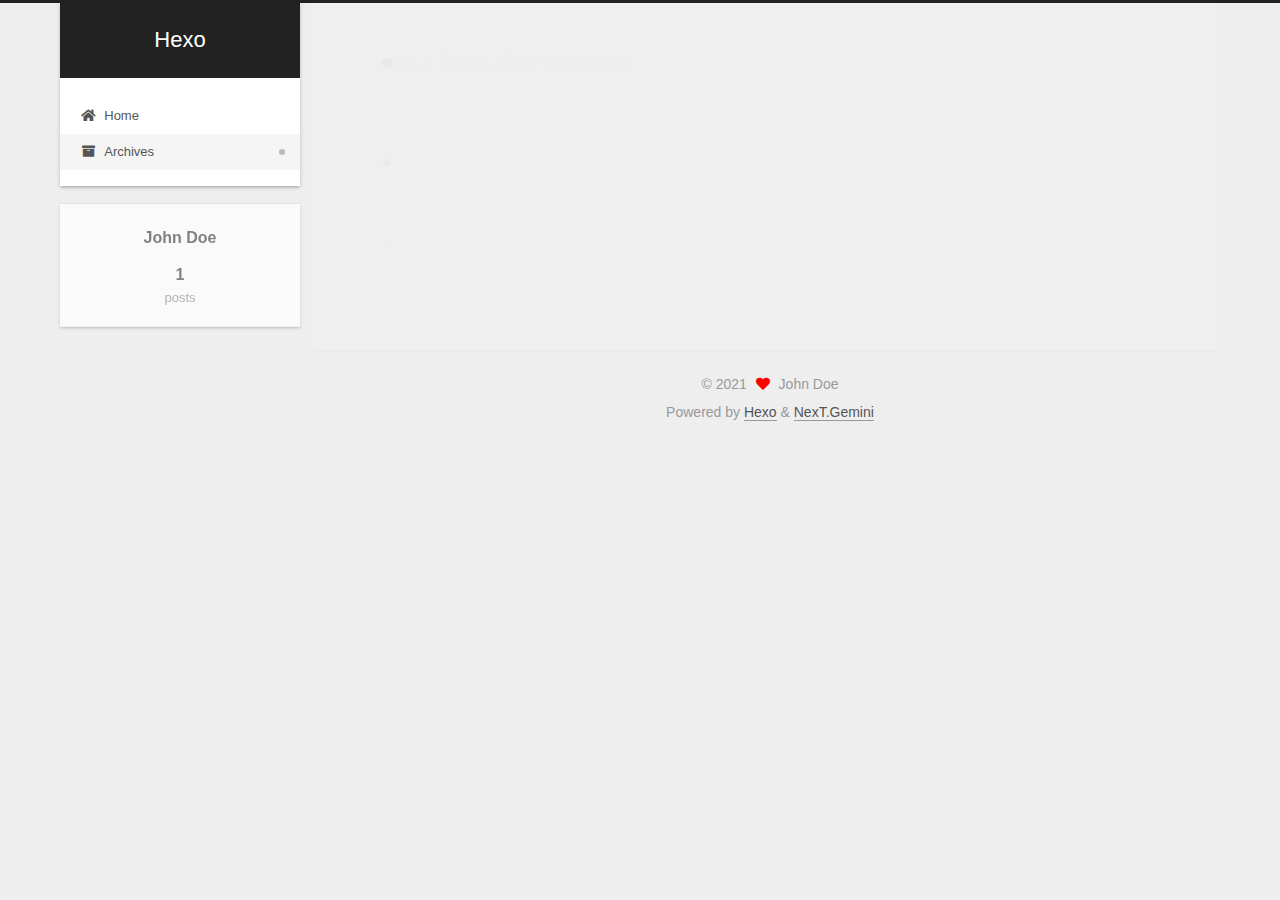
==== commit 6724872e: "Site updated: 2021-03-24 16:24:42" ====
--- a/archives/index.html
+++ b/archives/index.html
@@ -161,15 +161,15 @@
 
       <div class="post-meta">
         <time itemprop="dateCreated"
-              datetime="2021-03-24T16:07:38+08:00"
-              content="2021-03-24">
-          03-24
+              datetime="2021-03-23T19:14:39+08:00"
+              content="2021-03-23">
+          03-23
         </time>
       </div>
 
       <div class="post-title">
-          <a class="post-title-link" href="/2021/03/24/hello-world/" itemprop="url">
-            <span itemprop="name">Hello World</span>
+          <a class="post-title-link" href="/2021/03/23/wzwnb/" itemprop="url">
+            <span itemprop="name">wzwnb</span>
           </a>
       </div>
 
--- a/css/main.css
+++ b/css/main.css
@@ -1168,7 +1168,7 @@
 }
 .links-of-author a::before,
 .links-of-author span.exturl::before {
-  background: #4b22ff;
+  background: #e383ff;
   border-radius: 50%;
   content: ' ';
   display: inline-block;
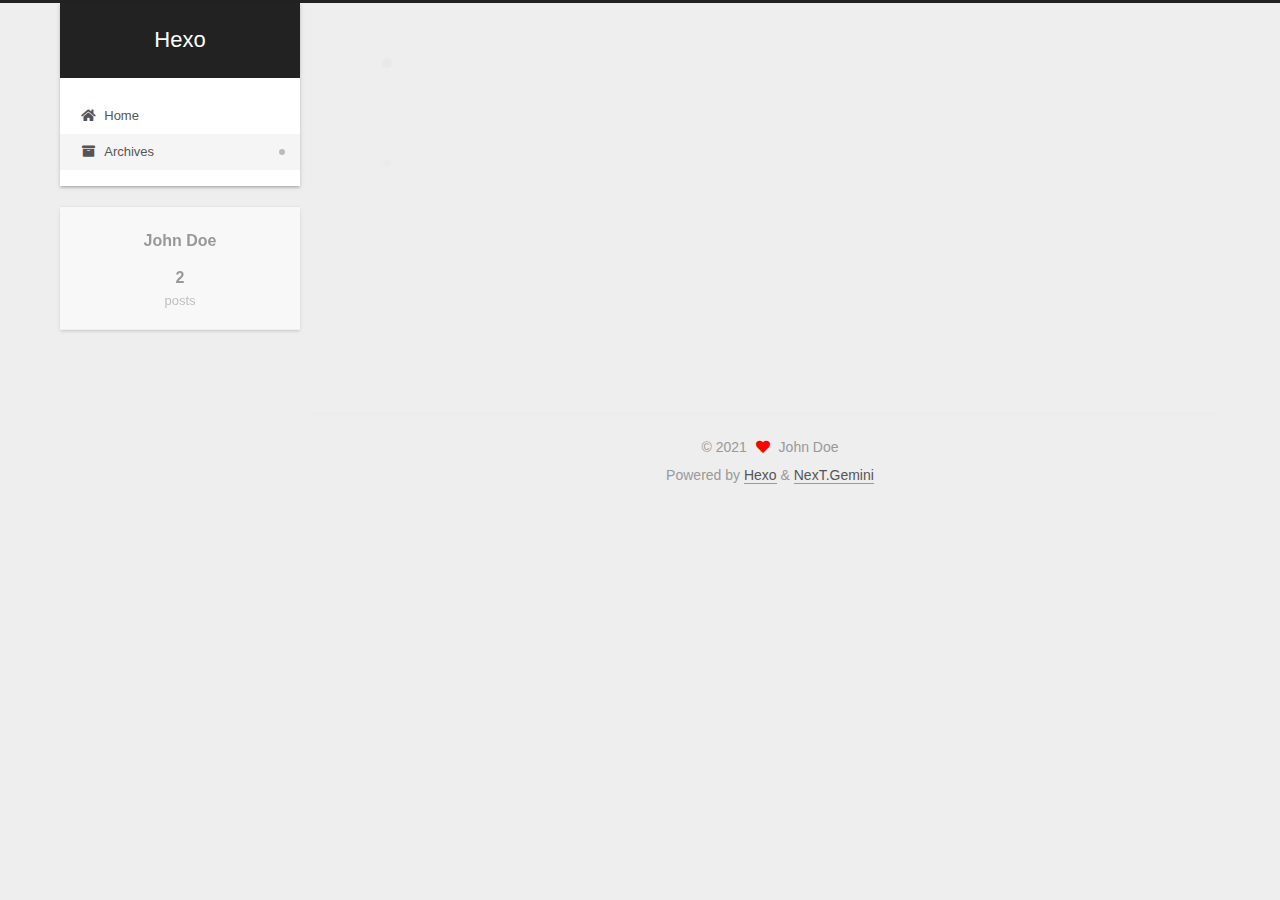
==== commit f0d58b47: "Site updated: 2021-03-24 16:25:36" ====
--- a/archives/index.html
+++ b/archives/index.html
@@ -148,13 +148,33 @@
   <div class="post-block">
     <div class="posts-collapse">
       <div class="collection-title">
-        <span class="collection-header">Um..! 1 post. Keep on posting.</span>
+        <span class="collection-header">Um..! 2 posts in total. Keep on posting.</span>
       </div>
 
       
     <div class="collection-year">
       <span class="collection-header">2021</span>
     </div>
+
+  <article itemscope itemtype="http://schema.org/Article">
+    <header class="post-header">
+
+      <div class="post-meta">
+        <time itemprop="dateCreated"
+              datetime="2021-03-24T16:07:38+08:00"
+              content="2021-03-24">
+          03-24
+        </time>
+      </div>
+
+      <div class="post-title">
+          <a class="post-title-link" href="/2021/03/24/hello-world/" itemprop="url">
+            <span itemprop="name">Hello World</span>
+          </a>
+      </div>
+
+    </header>
+  </article>
 
   <article itemscope itemtype="http://schema.org/Article">
     <header class="post-header">
@@ -248,7 +268,7 @@
       <div class="site-state-item site-state-posts">
           <a href="/archives/">
         
-          <span class="site-state-item-count">1</span>
+          <span class="site-state-item-count">2</span>
           <span class="site-state-item-name">posts</span>
         </a>
       </div>
--- a/css/main.css
+++ b/css/main.css
@@ -1168,7 +1168,7 @@
 }
 .links-of-author a::before,
 .links-of-author span.exturl::before {
-  background: #e383ff;
+  background: #54ffd7;
   border-radius: 50%;
   content: ' ';
   display: inline-block;
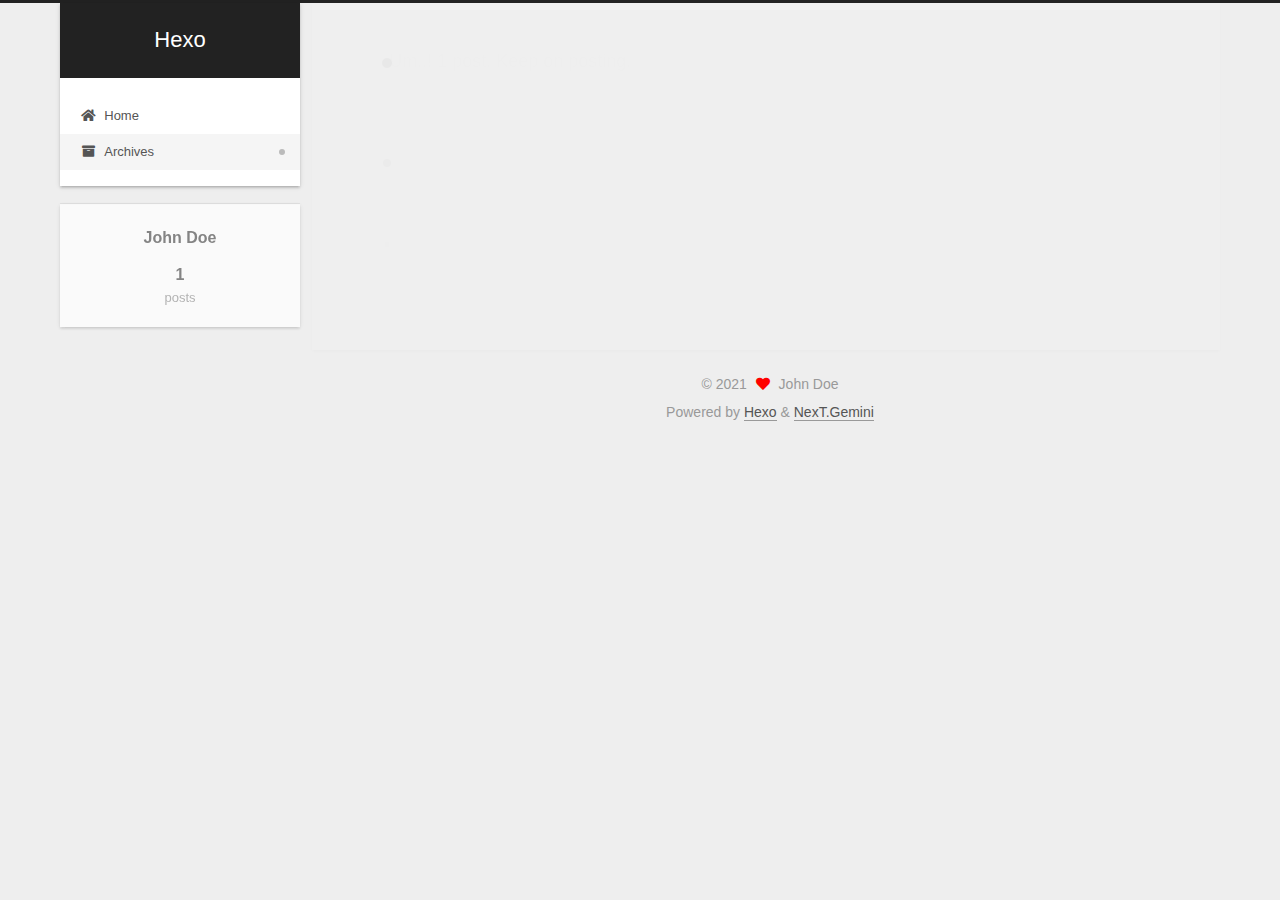
==== commit 99472302: "Site updated: 2021-03-24 16:44:21" ====
--- a/archives/index.html
+++ b/archives/index.html
@@ -148,33 +148,13 @@
   <div class="post-block">
     <div class="posts-collapse">
       <div class="collection-title">
-        <span class="collection-header">Um..! 2 posts in total. Keep on posting.</span>
+        <span class="collection-header">Um..! 1 post. Keep on posting.</span>
       </div>
 
       
     <div class="collection-year">
       <span class="collection-header">2021</span>
     </div>
-
-  <article itemscope itemtype="http://schema.org/Article">
-    <header class="post-header">
-
-      <div class="post-meta">
-        <time itemprop="dateCreated"
-              datetime="2021-03-24T16:07:38+08:00"
-              content="2021-03-24">
-          03-24
-        </time>
-      </div>
-
-      <div class="post-title">
-          <a class="post-title-link" href="/2021/03/24/hello-world/" itemprop="url">
-            <span itemprop="name">Hello World</span>
-          </a>
-      </div>
-
-    </header>
-  </article>
 
   <article itemscope itemtype="http://schema.org/Article">
     <header class="post-header">
@@ -268,7 +248,7 @@
       <div class="site-state-item site-state-posts">
           <a href="/archives/">
         
-          <span class="site-state-item-count">2</span>
+          <span class="site-state-item-count">1</span>
           <span class="site-state-item-name">posts</span>
         </a>
       </div>
--- a/css/main.css
+++ b/css/main.css
@@ -1168,7 +1168,7 @@
 }
 .links-of-author a::before,
 .links-of-author span.exturl::before {
-  background: #54ffd7;
+  background: #75ff73;
   border-radius: 50%;
   content: ' ';
   display: inline-block;
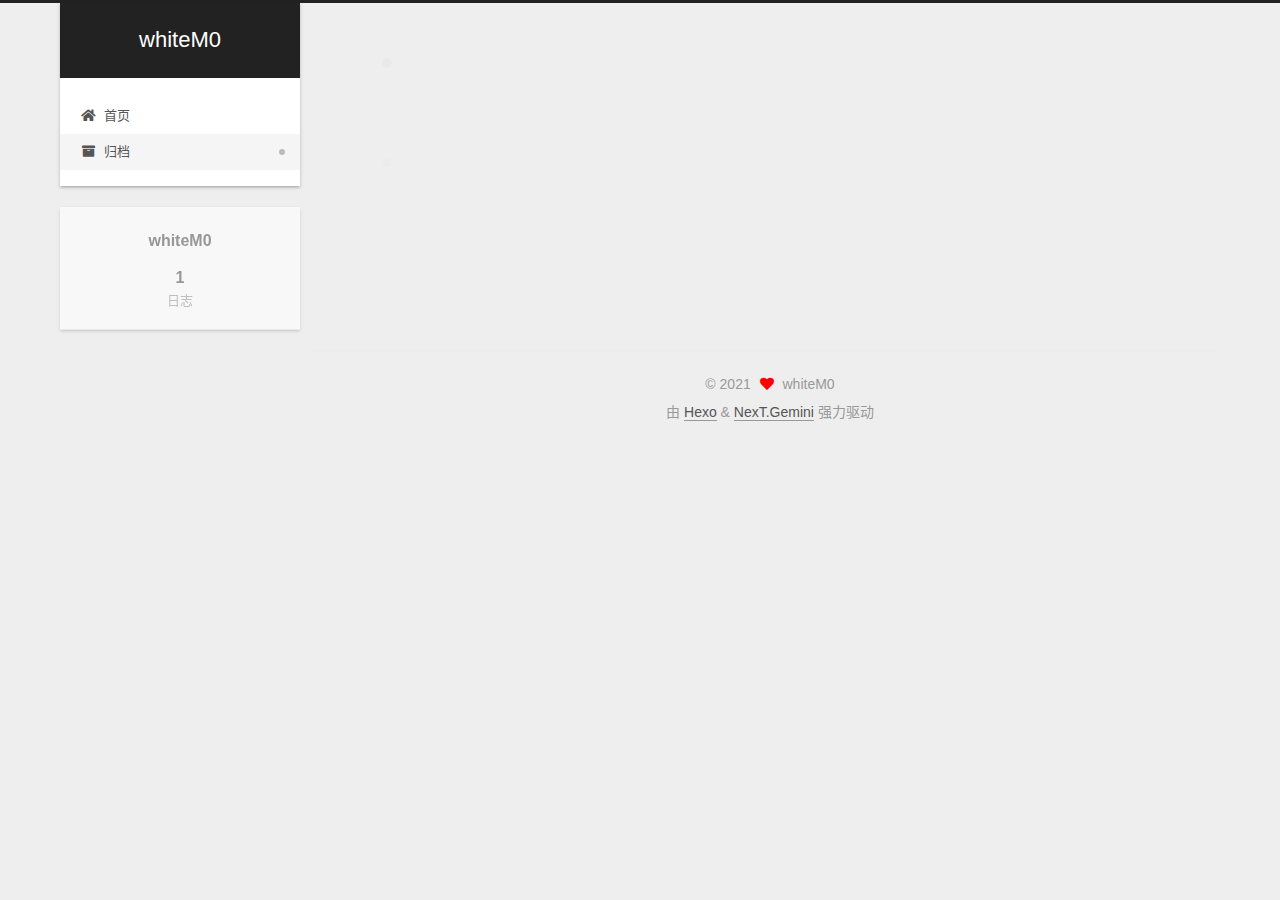
==== commit 1eedd2cf: "Site updated: 2021-03-24 17:09:41" ====
--- a/archives/index.html
+++ b/archives/index.html
@@ -1,5 +1,5 @@
 <!DOCTYPE html>
-<html lang="en">
+<html lang="zh-CN">
 <head>
   <meta charset="UTF-8">
 <meta name="viewport" content="width=device-width, initial-scale=1, maximum-scale=2">
@@ -21,11 +21,11 @@
   </script>
 
   <meta property="og:type" content="website">
-<meta property="og:title" content="Hexo">
+<meta property="og:title" content="whiteM0">
 <meta property="og:url" content="http://example.com/archives/index.html">
-<meta property="og:site_name" content="Hexo">
-<meta property="og:locale" content="en_US">
-<meta property="article:author" content="John Doe">
+<meta property="og:site_name" content="whiteM0">
+<meta property="og:locale" content="zh_CN">
+<meta property="article:author" content="whiteM0">
 <meta name="twitter:card" content="summary">
 
 <link rel="canonical" href="http://example.com/archives/">
@@ -37,11 +37,11 @@
     sidebar: "",
     isHome : false,
     isPost : false,
-    lang   : 'en'
+    lang   : 'zh-CN'
   };
 </script>
 
-  <title>Archive | Hexo</title>
+  <title>归档 | whiteM0</title>
   
 
 
@@ -81,7 +81,7 @@
     <header class="header" itemscope itemtype="http://schema.org/WPHeader">
       <div class="header-inner"><div class="site-brand-container">
   <div class="site-nav-toggle">
-    <div class="toggle" aria-label="Toggle navigation bar">
+    <div class="toggle" aria-label="切换导航栏">
       <span class="toggle-line toggle-line-first"></span>
       <span class="toggle-line toggle-line-middle"></span>
       <span class="toggle-line toggle-line-last"></span>
@@ -92,7 +92,7 @@
 
     <a href="/" class="brand" rel="start">
       <span class="logo-line-before"><i></i></span>
-      <h1 class="site-title">Hexo</h1>
+      <h1 class="site-title">whiteM0</h1>
       <span class="logo-line-after"><i></i></span>
     </a>
   </div>
@@ -110,12 +110,12 @@
   <ul id="menu" class="main-menu menu">
         <li class="menu-item menu-item-home">
 
-    <a href="/" rel="section"><i class="fa fa-home fa-fw"></i>Home</a>
+    <a href="/" rel="section"><i class="fa fa-home fa-fw"></i>首页</a>
 
   </li>
         <li class="menu-item menu-item-archives">
 
-    <a href="/archives/" rel="section"><i class="fa fa-archive fa-fw"></i>Archives</a>
+    <a href="/archives/" rel="section"><i class="fa fa-archive fa-fw"></i>归档</a>
 
   </li>
   </ul>
@@ -148,7 +148,7 @@
   <div class="post-block">
     <div class="posts-collapse">
       <div class="collection-title">
-        <span class="collection-header">Um..! 1 post. Keep on posting.</span>
+        <span class="collection-header">嗯..! 目前共计 1 篇日志。 继续努力。</span>
       </div>
 
       
@@ -226,10 +226,10 @@
 
       <ul class="sidebar-nav motion-element">
         <li class="sidebar-nav-toc">
-          Table of Contents
+          文章目录
         </li>
         <li class="sidebar-nav-overview">
-          Overview
+          站点概览
         </li>
       </ul>
 
@@ -240,7 +240,7 @@
 
       <div class="site-overview-wrap sidebar-panel">
         <div class="site-author motion-element" itemprop="author" itemscope itemtype="http://schema.org/Person">
-  <p class="site-author-name" itemprop="name">John Doe</p>
+  <p class="site-author-name" itemprop="name">whiteM0</p>
   <div class="site-description" itemprop="description"></div>
 </div>
 <div class="site-state-wrap motion-element">
@@ -249,7 +249,7 @@
           <a href="/archives/">
         
           <span class="site-state-item-count">1</span>
-          <span class="site-state-item-name">posts</span>
+          <span class="site-state-item-name">日志</span>
         </a>
       </div>
   </nav>
@@ -280,9 +280,9 @@
   <span class="with-love">
     <i class="fa fa-heart"></i>
   </span>
-  <span class="author" itemprop="copyrightHolder">John Doe</span>
-</div>
-  <div class="powered-by">Powered by <a href="https://hexo.io/" class="theme-link" rel="noopener" target="_blank">Hexo</a> & <a href="https://theme-next.org/" class="theme-link" rel="noopener" target="_blank">NexT.Gemini</a>
+  <span class="author" itemprop="copyrightHolder">whiteM0</span>
+</div>
+  <div class="powered-by">由 <a href="https://hexo.io/" class="theme-link" rel="noopener" target="_blank">Hexo</a> & <a href="https://theme-next.org/" class="theme-link" rel="noopener" target="_blank">NexT.Gemini</a> 强力驱动
   </div>
 
         
--- a/css/main.css
+++ b/css/main.css
@@ -1168,7 +1168,7 @@
 }
 .links-of-author a::before,
 .links-of-author span.exturl::before {
-  background: #75ff73;
+  background: #0009da;
   border-radius: 50%;
   content: ' ';
   display: inline-block;
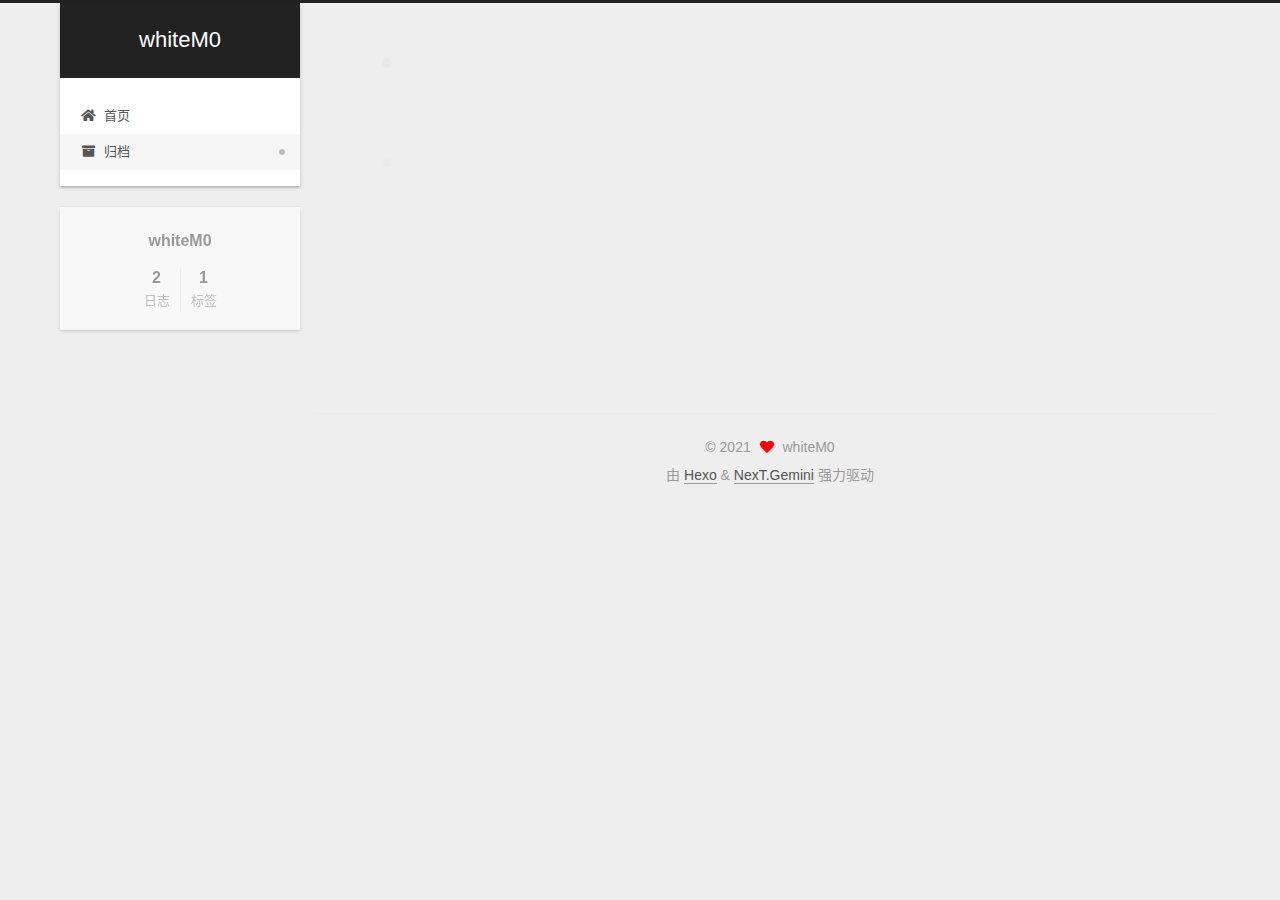
==== commit 364c5cfe: "Site updated: 2021-03-24 17:10:06" ====
--- a/archives/index.html
+++ b/archives/index.html
@@ -148,13 +148,33 @@
   <div class="post-block">
     <div class="posts-collapse">
       <div class="collection-title">
-        <span class="collection-header">嗯..! 目前共计 1 篇日志。 继续努力。</span>
+        <span class="collection-header">嗯..! 目前共计 2 篇日志。 继续努力。</span>
       </div>
 
       
     <div class="collection-year">
       <span class="collection-header">2021</span>
     </div>
+
+  <article itemscope itemtype="http://schema.org/Article">
+    <header class="post-header">
+
+      <div class="post-meta">
+        <time itemprop="dateCreated"
+              datetime="2021-03-24T17:07:56+08:00"
+              content="2021-03-24">
+          03-24
+        </time>
+      </div>
+
+      <div class="post-title">
+          <a class="post-title-link" href="/2021/03/24/wzwlsp/" itemprop="url">
+            <span itemprop="name">wzwlsp</span>
+          </a>
+      </div>
+
+    </header>
+  </article>
 
   <article itemscope itemtype="http://schema.org/Article">
     <header class="post-header">
@@ -248,9 +268,13 @@
       <div class="site-state-item site-state-posts">
           <a href="/archives/">
         
-          <span class="site-state-item-count">1</span>
+          <span class="site-state-item-count">2</span>
           <span class="site-state-item-name">日志</span>
         </a>
+      </div>
+      <div class="site-state-item site-state-tags">
+        <span class="site-state-item-count">1</span>
+        <span class="site-state-item-name">标签</span>
       </div>
   </nav>
 </div>
--- a/css/main.css
+++ b/css/main.css
@@ -1168,7 +1168,7 @@
 }
 .links-of-author a::before,
 .links-of-author span.exturl::before {
-  background: #0009da;
+  background: #ffa34a;
   border-radius: 50%;
   content: ' ';
   display: inline-block;
